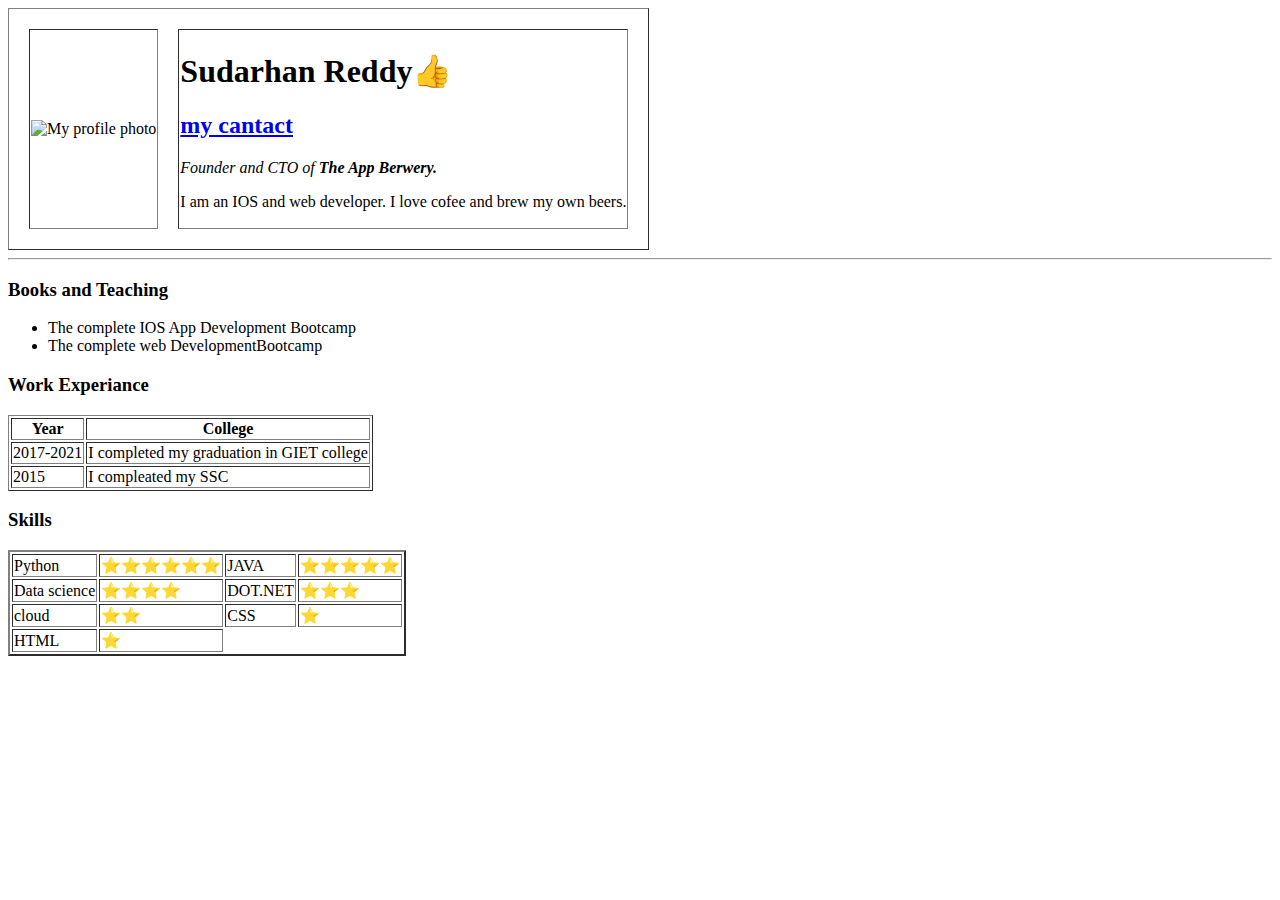
==== index.html @ d7cd7d60 "Intial CV website files" ====
<!DOCTYPE html>
<html lang="en" dir="ltr">
  <head>
    <meta charset="utf-8">
    <title>Sudarshan Reddy webpage</title>
  </head>
  <body>
    <table cellspacing="20" border="1">
      <tr>
        <td><img src="https://media-exp2.licdn.com/dms/image/C4D03AQEhr0cVdaiwQg/profile-displayphoto-shrink_400_400/0/1655962457522?e=1661385600&v=beta&t=JL_Ky39hZVThtzulzIS4NIP3Do2H2HuOA-QciwJ-J7k" alt="My profile photo"></td>
        <td><h1>Sudarhan Reddy👍</h1>
        <h2><a href="contact.html">my cantact</a></h2>
        <p><em>Founder and CTO of <strong>The App Berwery.</em></strong></p>
        <p>I am an IOS and web developer. I love cofee and brew my own beers.</p></td>
      </tr>
    </table>

    <hr>
    <h3>Books and Teaching</h3>
    <ul>
      <li>The complete IOS App Development Bootcamp</li>
      <li>The complete web DevelopmentBootcamp</li>
    </ul>
    <h3>Work Experiance</h3>

    <table border="1">



        <tr>
          <th>Year</th>
          <th>College</th>
        </tr>
        <tr>
        <td>2017-2021</td>
        <td>I completed my graduation in GIET college</td>
      </tr>
      <tr>
        <td>2015</td>
        <td>I compleated my SSC</td>
      </tr>
    </table>
    <h3>Skills</h3>
    <table border="2">
      <tr>
        <td>Python</td>
        <td>⭐⭐⭐⭐⭐⭐</td>
        <td>JAVA</td>
        <td>⭐⭐⭐⭐⭐</td>
      </tr>
      <tr>
        <td>Data science</td>
        <td>⭐⭐⭐⭐</td>
        <td>DOT.NET</td>
        <td>⭐⭐⭐</td>
      </tr>
      <tr>
        <td>cloud</td>
        <td>⭐⭐</td>
        <td>CSS</td>
        <td>⭐</td>
      </tr>
      <tr>
        <td>HTML</td>
        <td>⭐</td>
      </tr>
    </table>



  </body>
</html>
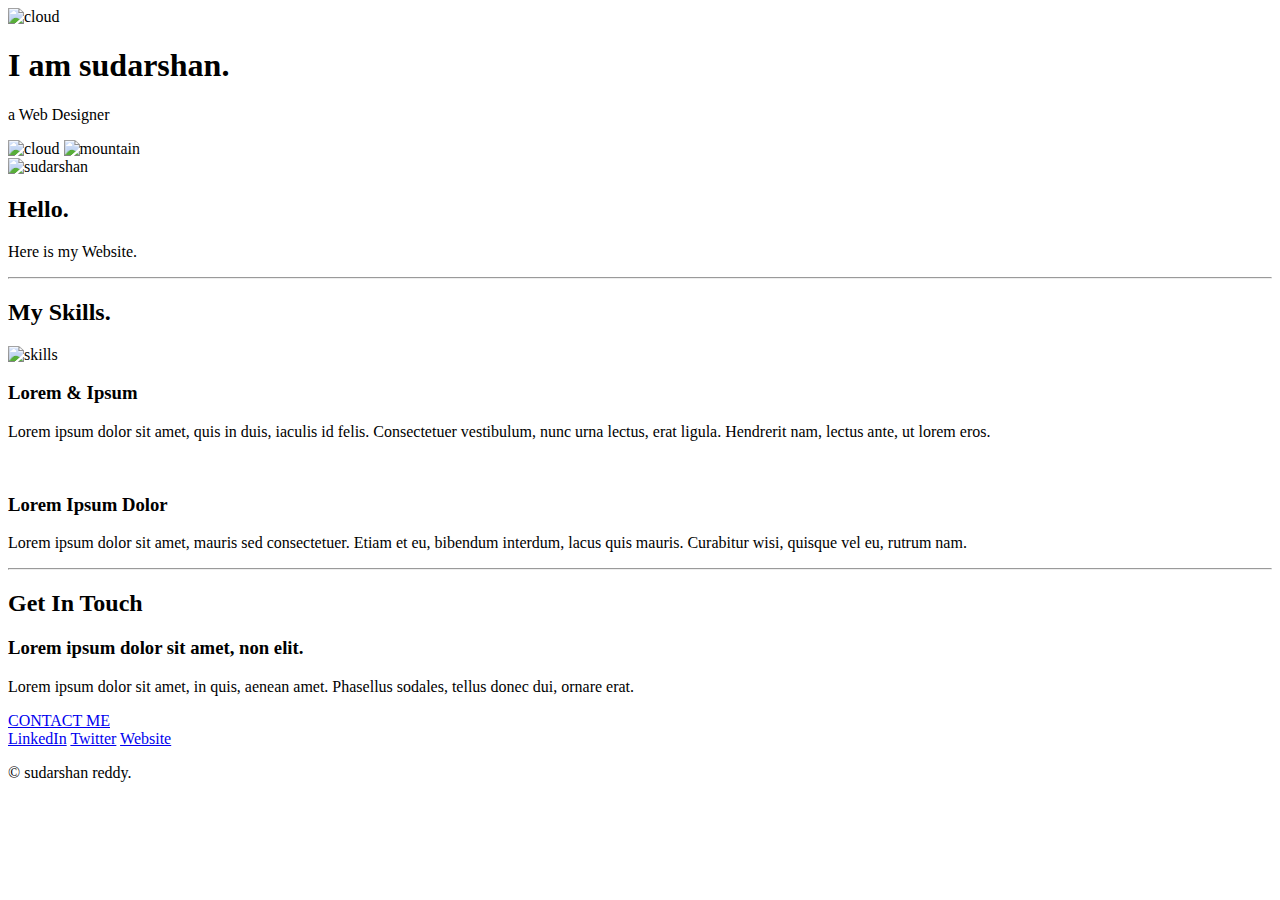
==== commit f73e5c4e: "Add files via upload" ====
--- a/index.html
+++ b/index.html
@@ -2,71 +2,59 @@
 <html lang="en" dir="ltr">
   <head>
     <meta charset="utf-8">
-    <title>Sudarshan Reddy webpage</title>
+    <title>sudarshan web page</title>
+    <link rel="stylesheet" href="css/styles.css">
+    <link rel="favicon" href="favicon.ico?v=2">
+    <link rel="preconnect" href="https://fonts.googleapis.com">
+<link rel="preconnect" href="https://fonts.gstatic.com" crossorigin>
+<link href="https://fonts.googleapis.com/css2?family=Rubik+Moonrocks&display=swap" rel="stylesheet">
   </head>
   <body>
-    <table cellspacing="20" border="1">
-      <tr>
-        <td><img src="https://media-exp2.licdn.com/dms/image/C4D03AQEhr0cVdaiwQg/profile-displayphoto-shrink_400_400/0/1655962457522?e=1661385600&v=beta&t=JL_Ky39hZVThtzulzIS4NIP3Do2H2HuOA-QciwJ-J7k" alt="My profile photo"></td>
-        <td><h1>Sudarhan Reddy👍</h1>
-        <h2><a href="contact.html">my cantact</a></h2>
-        <p><em>Founder and CTO of <strong>The App Berwery.</em></strong></p>
-        <p>I am an IOS and web developer. I love cofee and brew my own beers.</p></td>
-      </tr>
-    </table>
 
-    <hr>
-    <h3>Books and Teaching</h3>
-    <ul>
-      <li>The complete IOS App Development Bootcamp</li>
-      <li>The complete web DevelopmentBootcamp</li>
-    </ul>
-    <h3>Work Experiance</h3>
+    <div class="top-container">
+      <img class="top-cloud" src="images/cloud.png" alt="cloud">
+      <h1>I am <span> sudarshan</span>. </h1>
+      <p>a Web <span class="pro"></span>Designer</p>
+      <img class="bottom-cloud"src="images/cloud.png" alt="cloud">
+      <img src="images/mountain.png" alt="mountain">
 
-    <table border="1">
+    </div>
+
+    <div class="middle-container">
+      <div class="profile">
+        <img src="images/sudarshan.png" alt="sudarshan">
+        <h2>Hello.</h2>
+        <p>Here is my Website.</p>
+      </div>
+      <hr>
+      <div class="skills">
+        <h2>My Skills.</h2>
+        <div class="skill-row">
+          <img class="" src="https://tse4.mm.bing.net/th?id=OIP.TmR8_wCr61Qpn5GZQVBqAQHaDt&pid=Api&P=0&w=334&h=167" alt="skills">
+          <h3>Lorem & Ipsum</h3>
+          <p>Lorem ipsum dolor sit amet, quis in duis, iaculis id felis. Consectetuer vestibulum, nunc urna lectus, erat ligula. Hendrerit nam, lectus ante, ut lorem eros.</p>
+        </div>
+        <div class="skill-row">
+          <img class="" src="" alt="">
+          <h3>Lorem Ipsum Dolor</h3>
+          <p>Lorem ipsum dolor sit amet, mauris sed consectetuer. Etiam et eu, bibendum interdum, lacus quis mauris. Curabitur wisi, quisque vel eu, rutrum nam.</p>
+        </div>
+      </div>
+      <hr>
+      <div class="contact-me">
+        <h2>Get In Touch</h2>
+        <h3>Lorem ipsum dolor sit amet, non elit.</h3>
+        <p>Lorem ipsum dolor sit amet, in quis, aenean amet. Phasellus sodales, tellus donec dui, ornare erat.</p>
+        <a class="btn" href="mailto:name@email.com">CONTACT ME</a>
+      </div>
+    </div>
 
 
+    <div class="bottom-container">
+      <a class="footer-link" href="https://www.linkedin.com/">LinkedIn</a>
+      <a class="footer-link" href="https://twitter.com/">Twitter</a>
+      <a class="footer-link" href="https://www.appbrewery.co/">Website</a>
+      <p>© sudarshan reddy.</p>
+    </div>
 
-        <tr>
-          <th>Year</th>
-          <th>College</th>
-        </tr>
-        <tr>
-        <td>2017-2021</td>
-        <td>I completed my graduation in GIET college</td>
-      </tr>
-      <tr>
-        <td>2015</td>
-        <td>I compleated my SSC</td>
-      </tr>
-    </table>
-    <h3>Skills</h3>
-    <table border="2">
-      <tr>
-        <td>Python</td>
-        <td>⭐⭐⭐⭐⭐⭐</td>
-        <td>JAVA</td>
-        <td>⭐⭐⭐⭐⭐</td>
-      </tr>
-      <tr>
-        <td>Data science</td>
-        <td>⭐⭐⭐⭐</td>
-        <td>DOT.NET</td>
-        <td>⭐⭐⭐</td>
-      </tr>
-      <tr>
-        <td>cloud</td>
-        <td>⭐⭐</td>
-        <td>CSS</td>
-        <td>⭐</td>
-      </tr>
-      <tr>
-        <td>HTML</td>
-        <td>⭐</td>
-      </tr>
-    </table>
-
-
-
-  </body>
 </html>
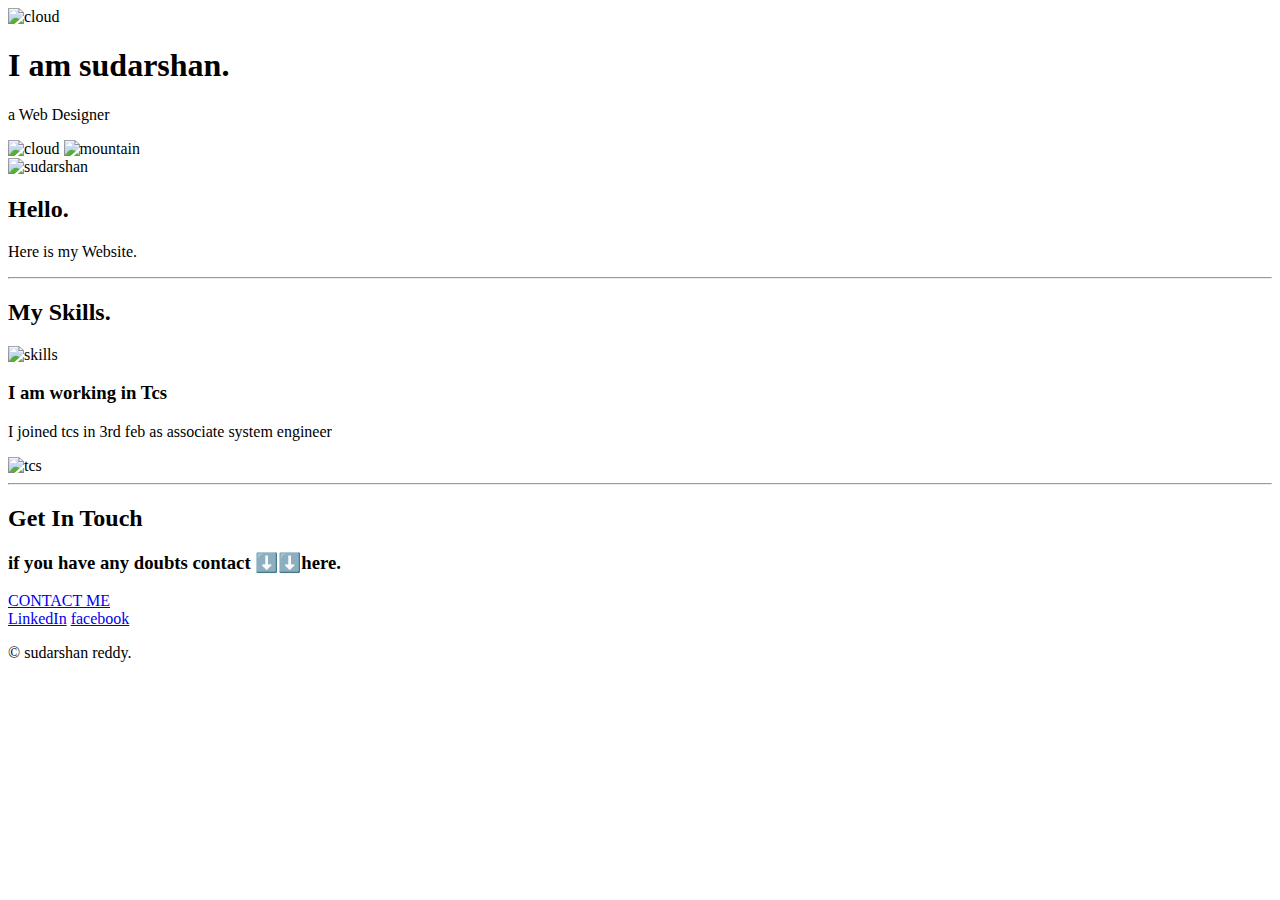
==== commit a0861320: "Add files via upload" ====
--- a/index.html
+++ b/index.html
@@ -31,29 +31,27 @@
         <h2>My Skills.</h2>
         <div class="skill-row">
           <img class="" src="https://tse4.mm.bing.net/th?id=OIP.TmR8_wCr61Qpn5GZQVBqAQHaDt&pid=Api&P=0&w=334&h=167" alt="skills">
-          <h3>Lorem & Ipsum</h3>
-          <p>Lorem ipsum dolor sit amet, quis in duis, iaculis id felis. Consectetuer vestibulum, nunc urna lectus, erat ligula. Hendrerit nam, lectus ante, ut lorem eros.</p>
+          <h3>I am working in Tcs</h3>
+          <p>I joined tcs in 3rd feb as associate system engineer</p>
         </div>
         <div class="skill-row">
-          <img class="" src="" alt="">
-          <h3>Lorem Ipsum Dolor</h3>
-          <p>Lorem ipsum dolor sit amet, mauris sed consectetuer. Etiam et eu, bibendum interdum, lacus quis mauris. Curabitur wisi, quisque vel eu, rutrum nam.</p>
+          <img class="tcs" src="https://tse2.mm.bing.net/th?id=OIP.NtXk46ERIZV5GhyN1e4N-AHaEa&pid=Api&P=0&w=277&h=165" alt="tcs">
+
         </div>
       </div>
       <hr>
       <div class="contact-me">
         <h2>Get In Touch</h2>
-        <h3>Lorem ipsum dolor sit amet, non elit.</h3>
-        <p>Lorem ipsum dolor sit amet, in quis, aenean amet. Phasellus sodales, tellus donec dui, ornare erat.</p>
+        <h3>if you have any doubts contact ⬇️⬇️here.</h3>
+        <p></p>
         <a class="btn" href="mailto:name@email.com">CONTACT ME</a>
       </div>
     </div>
 
 
     <div class="bottom-container">
-      <a class="footer-link" href="https://www.linkedin.com/">LinkedIn</a>
-      <a class="footer-link" href="https://twitter.com/">Twitter</a>
-      <a class="footer-link" href="https://www.appbrewery.co/">Website</a>
+      <a class="footer-link" href="https://www.linkedin.com/in/sudarshan-reddy-guda-34893a189/?original_referer=&originalSubdomain=in">LinkedIn</a>
+      <a class="footer-link" href="https://www.facebook.com/sudarshanreddy.guda">facebook</a>
       <p>© sudarshan reddy.</p>
     </div>
 
